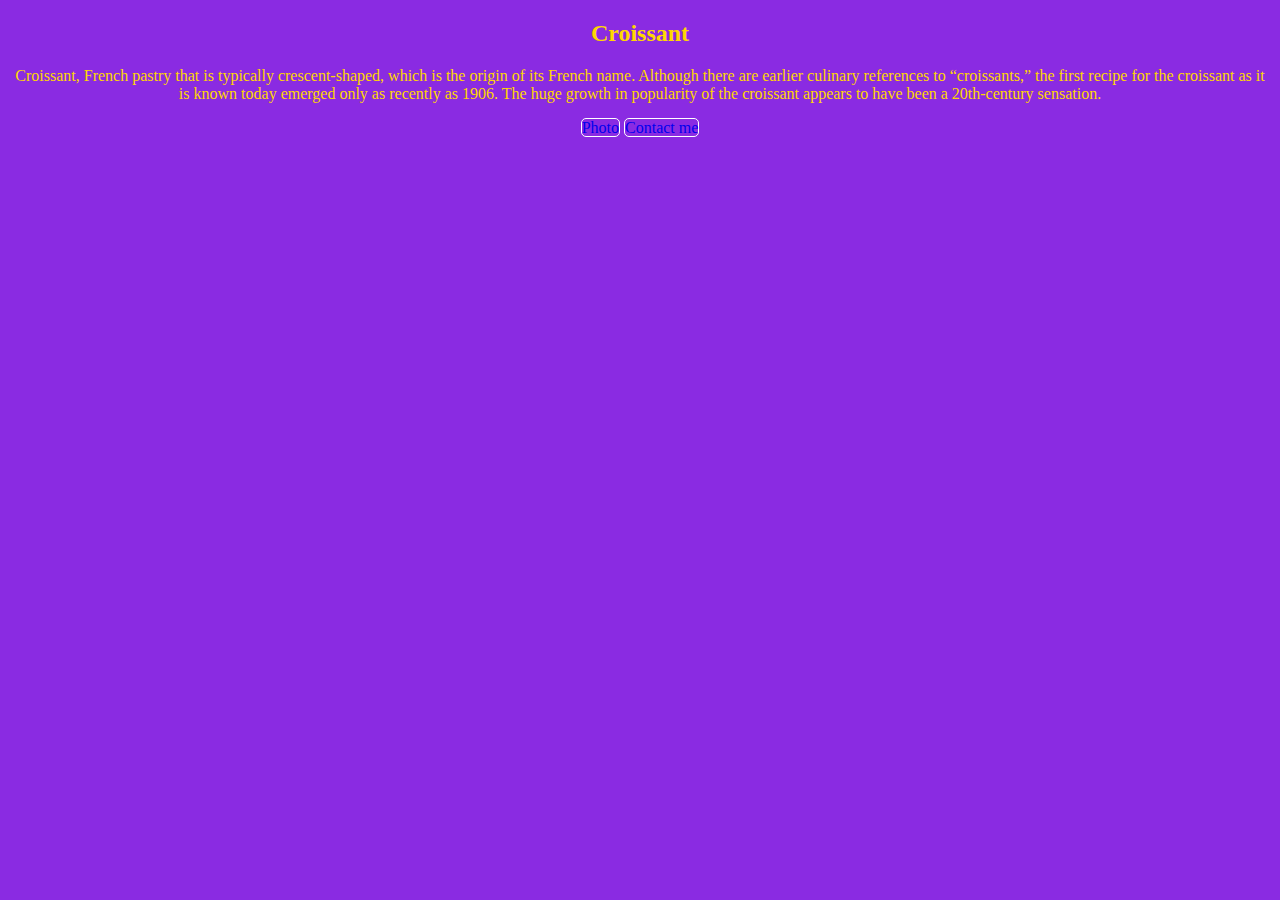
==== index.html @ ff6980f2 "added styling for index.html file" ====
<!DOCTYPE html>
<html lang="en">
<head>
    <meta charset="UTF-8">
    <meta name="viewport" content="width=device-width, initial-scale=1.0">
    <title>Document</title>
    <link rel="stylesheet" href="style.css">
</head>
<body>
    <h2>
        Croissant
    </h2>
    <p>
        Croissant, French pastry that is typically crescent-shaped, which is the origin of its French name.

Although there are earlier culinary references to “croissants,” the first recipe for the croissant as it is known today emerged only as recently as 1906. The huge growth in popularity of the croissant appears to have been a 20th-century sensation.
    </p>

    <a href="/photo.html">Photo</a>
    <a href="/contact.html">Contact me</a>
</body>
</html>
---- style.css ----
body{
    background-color: blueviolet;
    text-align: center;
    color: gold;
}
a{
    text-decoration: none;
    border: 1px solid white;
    border-radius: 5px;
}
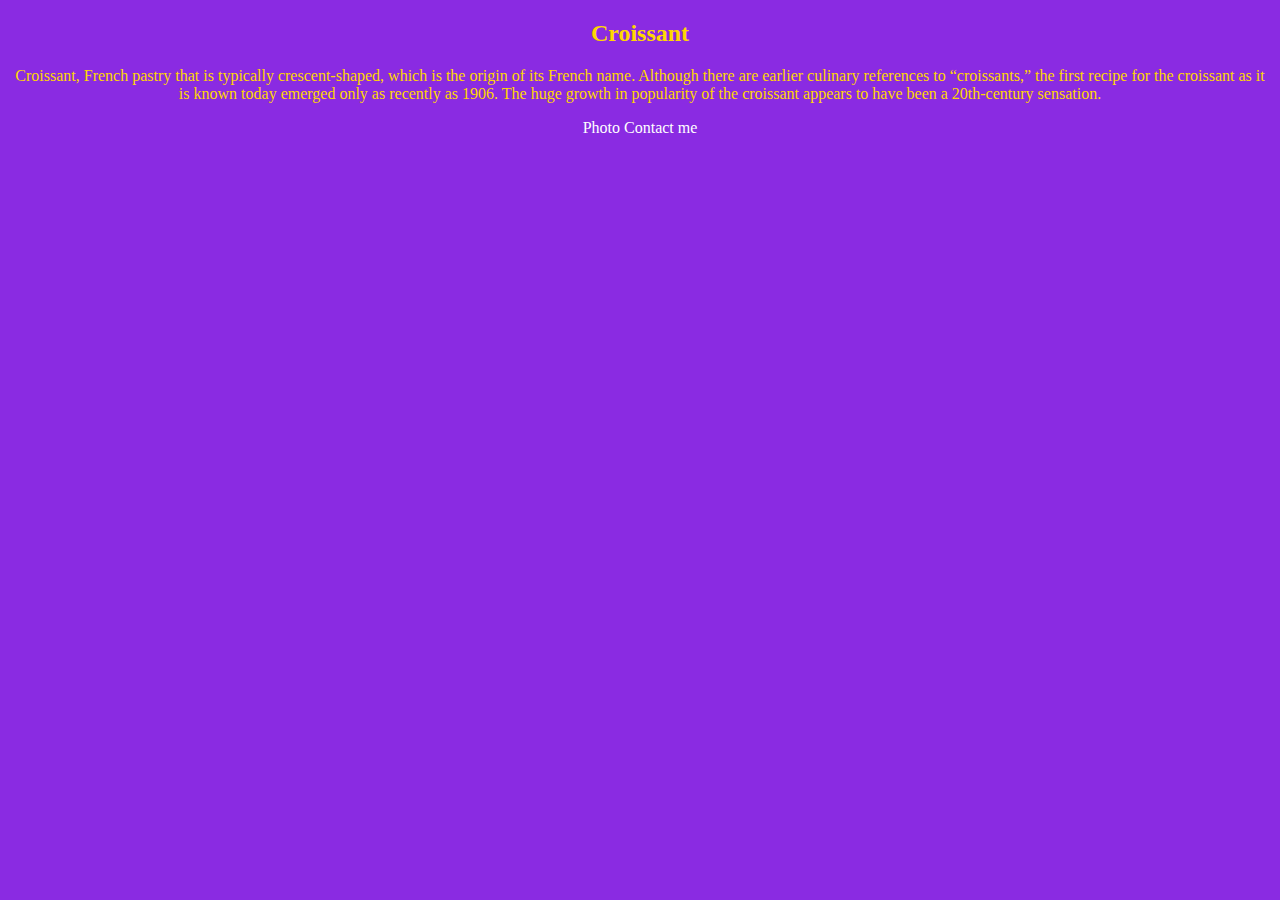
==== commit 300aecd6: "added text and styling to the html files" ====
--- a/index.html
+++ b/index.html
@@ -16,7 +16,7 @@
 Although there are earlier culinary references to “croissants,” the first recipe for the croissant as it is known today emerged only as recently as 1906. The huge growth in popularity of the croissant appears to have been a 20th-century sensation.
     </p>
 
-    <a href="/photo.html">Photo</a>
-    <a href="/contact.html">Contact me</a>
+    <a href="photo.html">Photo</a>
+    <a href="contact.html">Contact me</a>
 </body>
 </html>--- a/style.css
+++ b/style.css
@@ -5,6 +5,5 @@
 }
 a{
     text-decoration: none;
-    border: 1px solid white;
-    border-radius: 5px;
+    color: white;
 }